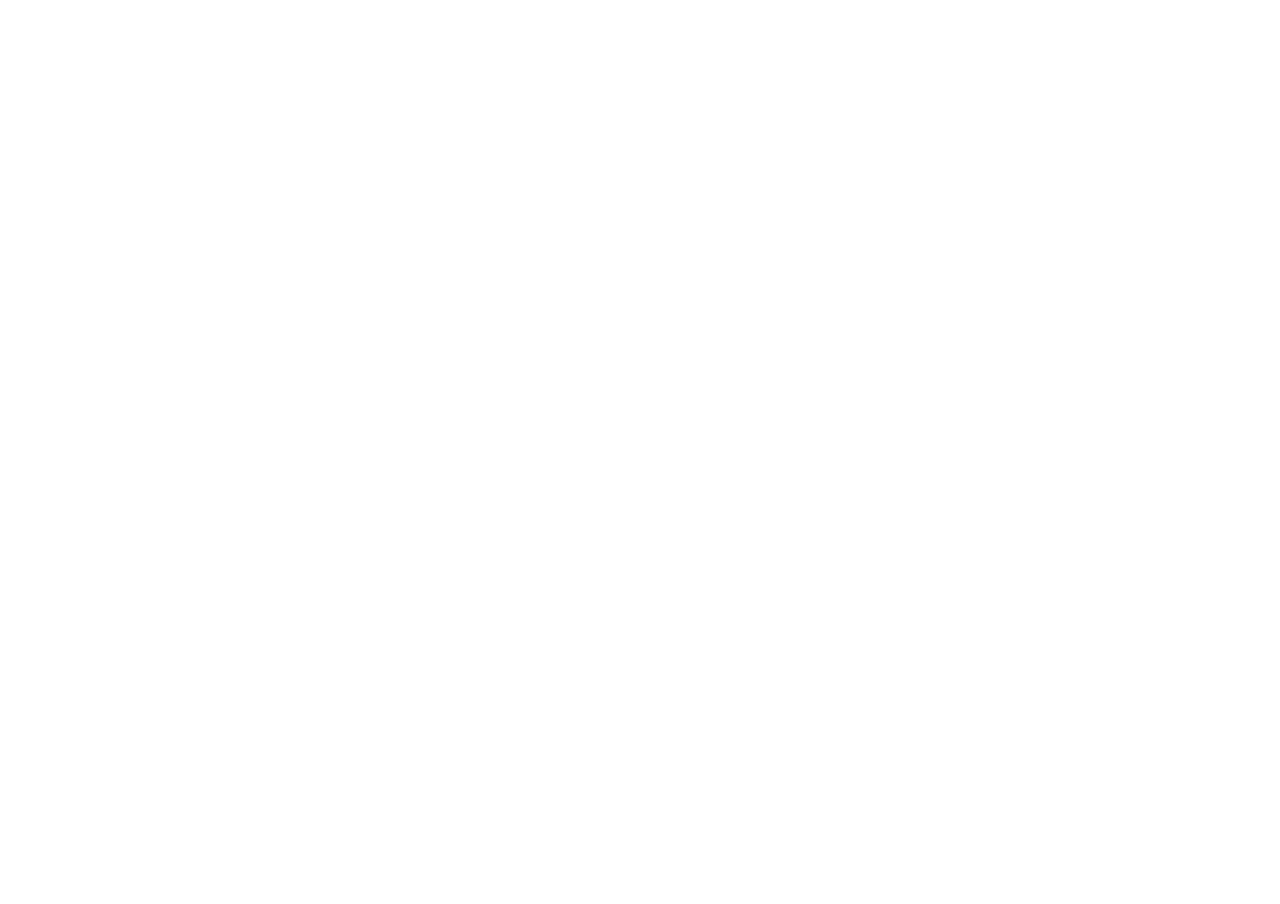
==== index.html @ 960fb047 "Initial commit" ====
<!DOCTYPE html>
<html lang="en">
  <head>
    <meta charset="UTF-8" />
    <meta http-equiv="X-UA-Compatible" content="IE=edge" />
    <meta name="viewport" content="width=device-width, initial-scale=1.0" />
    <title>Document</title>
    <link rel="stylesheet" href="style.css" />
  </head>
  <body>
    <a href="task-1.html"></a>
    <a href="task-2.html"></a>
    <a href="task-3.html"></a>
    <a href="task-4.html"></a>
    <a href="task-5.html"></a>
    <a href="task-6.html"></a>
    <!-- <script src="./js/task-1.js" type="module"></script>
    <script src="./js/task-2.js" type="module"></script>
    <script src="./js/task-3.js" type="module"></script>
    <script src="./js/task-4.js" type="module"></script>
    <script src="./js/task-5.js" type="module"></script>
    <script src="./js/task-6.js" type="module"></script> -->
  </body>
</html>
---- style.css ----
body {
    width: 392px;
    height: 840px;

    display: inline-flex;
        padding: 24px;
        flex-direction: column;
        align-items: flex-start;
        gap: 24px;
        border-radius: 8px;
      background: #FFF;
}
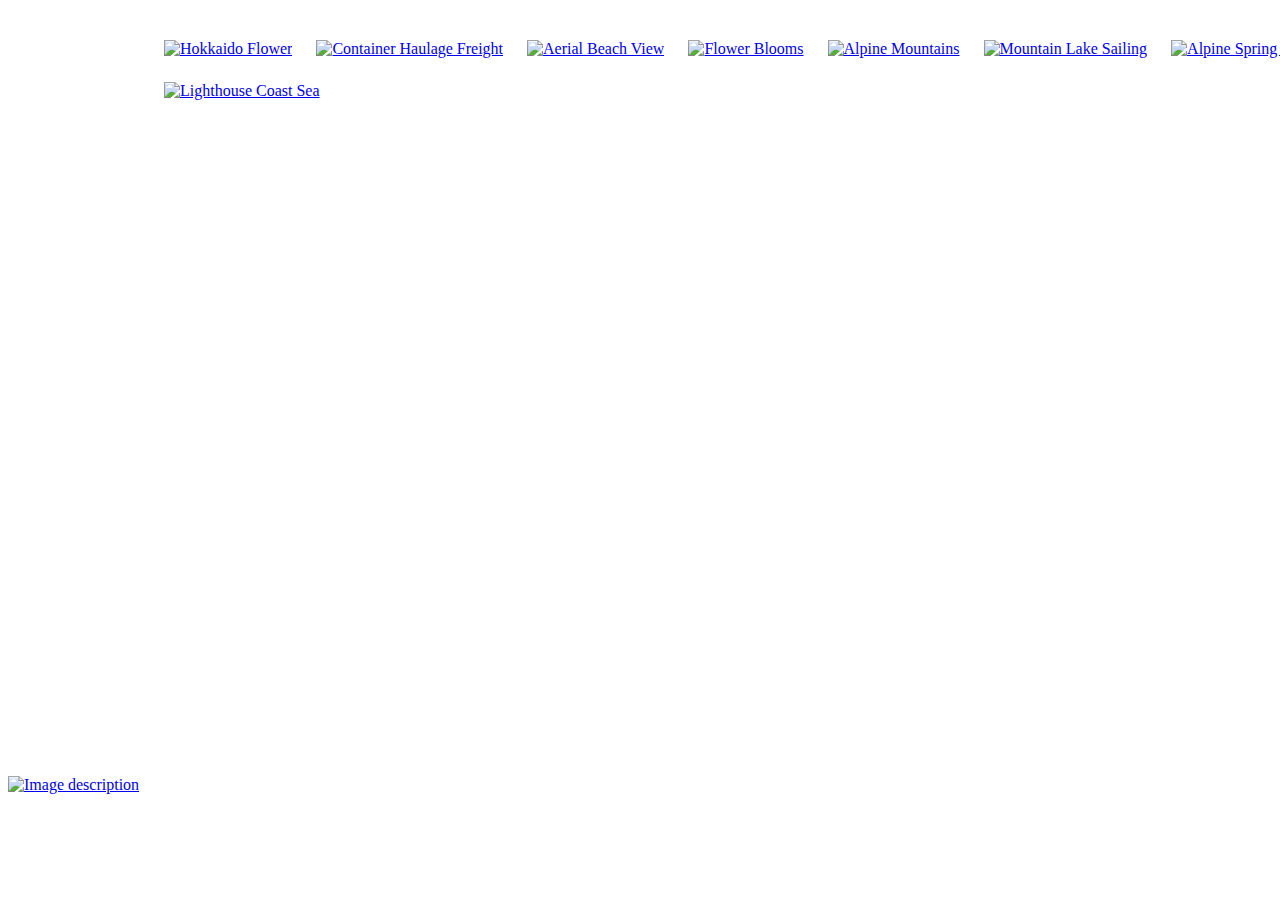
==== commit 5e43f2bc: "hw8-fsnl" ====
--- a/index.html
+++ b/index.html
@@ -4,21 +4,26 @@
     <meta charset="UTF-8" />
     <meta http-equiv="X-UA-Compatible" content="IE=edge" />
     <meta name="viewport" content="width=device-width, initial-scale=1.0" />
-    <title>Document</title>
-    <link rel="stylesheet" href="style.css" />
+    <title>Image Gallery</title>
+    <link rel="stylesheet" href="css/style.css" />
+    <link
+      rel="stylesheet"
+      href="https://cdn.jsdelivr.net/npm/basiclightbox/dist/basicLightbox.min.css"
+    />
   </head>
   <body>
-    <a href="task-1.html"></a>
-    <a href="task-2.html"></a>
-    <a href="task-3.html"></a>
-    <a href="task-4.html"></a>
-    <a href="task-5.html"></a>
-    <a href="task-6.html"></a>
-    <!-- <script src="./js/task-1.js" type="module"></script>
-    <script src="./js/task-2.js" type="module"></script>
-    <script src="./js/task-3.js" type="module"></script>
-    <script src="./js/task-4.js" type="module"></script>
-    <script src="./js/task-5.js" type="module"></script>
-    <script src="./js/task-6.js" type="module"></script> -->
+    <ul class="gallery"></ul>
+    <li class="gallery-item">
+      <a class="gallery-link" href="large-image.jpg">
+        <img
+          class="gallery-image"
+          src="small-image.jpg"
+          data-source="large-image.jpg"
+          alt="Image description"
+        />
+      </a>
+    </li>
+    <script src="https://cdn.jsdelivr.net/npm/basiclightbox/dist/basicLightbox.min.js"></script>
+    <script src="./js/gallery.js" type="module"></script>
   </body>
 </html>
--- a/css/style.css
+++ b/css/style.css
@@ -0,0 +1,22 @@
+.gallery {
+  width: 1440px;
+  height: 696px;
+  display: flex;
+  flex-wrap: wrap;
+  align-content: flex-start;
+  padding: 24px 156px;
+  gap: 24px 24px;
+  list-style: none;
+  background-color: #FFF;
+}
+
+.gallery-image {
+  width: 360px;
+    height: 200px;
+    flex-shrink: 0;
+}
+
+.gallery-image:hover {
+  width: 376px;
+    height: 208px;
+}